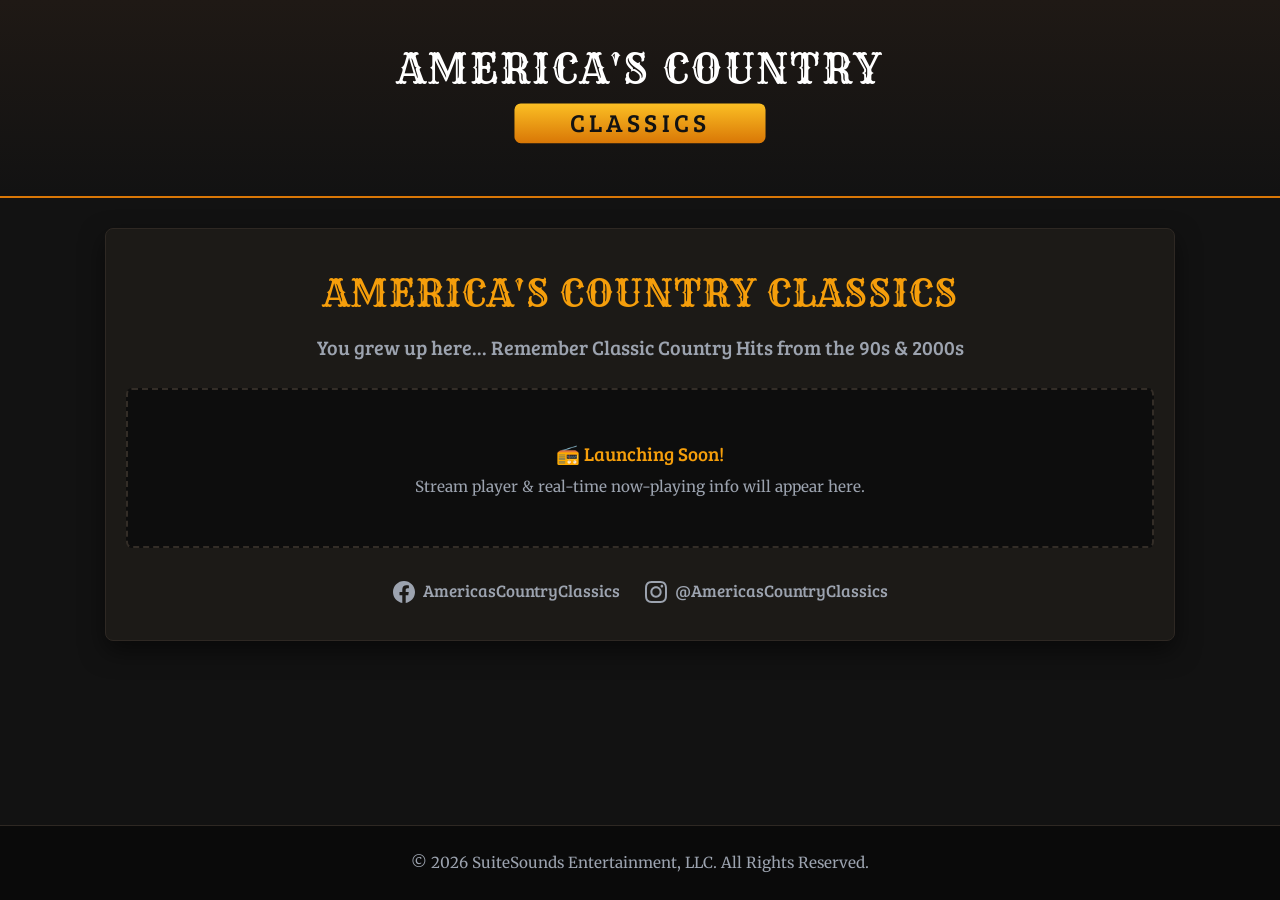
==== classics/index.html @ 8e898083 "Update index.html" ====
<!DOCTYPE html>
<html lang="en">
<head>
    <meta charset="UTF-8">
    <meta name="viewport" content="width=device-width, initial-scale=1.0">
    <title>America's Country Classics | You grew up here...</title>
    <meta name="description" content="Listen to America's Country Classics. You grew up here... Remember classic country hits from the 90's and 2000's!">

    <link rel="icon" type="image/png" href="images/favicon-96x96.png" sizes="96x96" />
    <link rel="icon" type="image/svg+xml" href="images/favicon.svg" />
    <link rel="shortcut icon" href="images/favicon.ico" />
    <link rel="apple-touch-icon" sizes="180x180" href="images/apple-touch-icon.png" />
    <meta name="apple-mobile-web-app-title" content="ACClassics" />
    <link rel="manifest" href="site.webmanifest" />
    
    <!-- Open Graph / Social Media -->
    <meta property="og:type" content="music.radio_station">
    <meta property="og:title" content="America's Country Classics">
    <meta property="og:description" content="You grew up here... Remember classic country hits from the 90's and 2000's!">
    <meta property="og:url" content="https://americascountry.us/classics">
    <meta property="og:image" content="https://americascountry.us/classics/images/acc-profile-logo.png">

    <!-- Preloading and Resource Hints -->
    <link rel="preconnect" href="https://americascountry.us">

    <!-- Schema.org Radio Station Metadata -->
    <script type="application/ld+json">
    {
      "@context": "https://schema.org",
      "@type": "RadioStation",
      "name": "America's Country Classics",
      "slogan": "You grew up here... Remember classic country hits from the 90's and 2000's!",
      "url": "https://americascountry.us/classics",
      "logo": "https://americascountry.us/classics/images/acc-profile-logo.png",
      "sameAs": [
        "https://www.facebook.com/AmericasCountryClassics",
        "https://www.instagram.com/AmericasCountryClassics/"
      ]
    }
    </script>
    
    <style>
        /* Local Fonts Declarations (Referencing Root /fonts/) */
        
        /* Bree Serif - Regular */
        @font-face {
            font-family: 'Bree Serif';
            src: url('/fonts/bree-serif-v18-latin-regular.woff2') format('woff2');
            font-weight: 400;
            font-style: normal;
            font-display: swap;
        }

        /* Merriweather - Light (300) */
        @font-face {
            font-family: 'Merriweather';
            src: url('/fonts/merriweather-v33-latin-300.woff2') format('woff2');
            font-weight: 300;
            font-style: normal;
            font-display: swap;
        }

        /* Merriweather - Regular (400) */
        @font-face {
            font-family: 'Merriweather';
            src: url('/fonts/merriweather-v33-latin-regular.woff2') format('woff2');
            font-weight: 400;
            font-style: normal;
            font-display: swap;
        }

        /* Merriweather - Bold (700) */
        @font-face {
            font-family: 'Merriweather';
            src: url('/fonts/merriweather-v33-latin-700.woff2') format('woff2');
            font-weight: 700;
            font-style: normal;
            font-display: swap;
        }

        /* Rye - Western Headline Display */
        @font-face {
            font-family: 'Rye';
            src: url('/fonts/rye-v17-latin-regular.woff2') format('woff2');
            font-weight: 400;
            font-style: normal;
            font-display: swap;
        }

        /* Root Color Variables */
        :root {
            --bg-dark: #121212;
            --bg-card: #1c1a17;
            --accent-gold: #f59e0b;
            --accent-amber: #d97706;
            --text-light: #f3f4f6;
            --text-muted: #9ca3af;
            --border-color: #2e2823;
        }

        /* Global Reset */
        * {
            box-sizing: border-box;
            margin: 0;
            padding: 0;
        }

        body {
            background-color: var(--bg-dark);
            color: var(--text-light);
            font-family: 'Merriweather', Georgia, serif;
            line-height: 1.6;
            display: flex;
            flex-direction: column;
            min-height: 100vh;
        }

        header {
            width: 100%;
            background: linear-gradient(180deg, #1f1915 0%, #121212 100%);
            border-bottom: 2px solid var(--accent-amber);
            padding: 25px 15px;
            text-align: center;
        }

        .header-container {
            max-width: 1100px;
            margin: 0 auto;
            display: flex;
            flex-direction: column;
            align-items: center;
            justify-content: center;
        }

        /* Scalable SVG Branding Header */
        .brand-header-svg {
            width: 100%;
            max-width: 680px;
            height: auto;
            display: block;
        }

        main {
            max-width: 1100px;
            width: 100%;
            margin: 0 auto;
            padding: 30px 15px;
            flex: 1;
        }

        .player-card {
            background-color: var(--bg-card);
            border: 1px solid var(--border-color);
            border-radius: 8px;
            padding: 35px 20px;
            text-align: center;
            box-shadow: 0 10px 25px rgba(0, 0, 0, 0.5);
            margin-bottom: 30px;
        }

        h1 {
            font-family: 'Rye', cursive, serif;
            font-size: 2.3rem;
            font-weight: 400;
            letter-spacing: 1px;
            color: var(--accent-gold);
            text-transform: uppercase;
            margin-bottom: 8px;
        }

        h2 {
            font-family: 'Bree Serif', serif;
            font-size: 1.25rem;
            font-weight: 400;
            color: var(--text-muted);
            margin-bottom: 25px;
        }

        /* Player Embed Placeholder Container */
        .player-container {
            width: 100%;
            min-height: 160px;
            background-color: #0d0d0d;
            border-radius: 6px;
            display: flex;
            flex-direction: column;
            align-items: center;
            justify-content: center;
            border: 2px dashed #332d27;
            padding: 20px;
            transition: border-color 0.3s ease;
        }

        .player-placeholder-text {
            font-family: 'Bree Serif', serif;
            color: var(--accent-gold);
            font-size: 1.2rem;
            margin-bottom: 6px;
        }

        .player-placeholder-sub {
            color: var(--text-muted);
            font-size: 0.95rem;
        }

        /* Social Links */
        .social-links {
            display: flex;
            justify-content: center;
            align-items: center;
            gap: 25px;
            margin-top: 30px;
            flex-wrap: wrap;
        }

        .social-links a {
            display: inline-flex;
            align-items: center;
            gap: 8px;
            color: var(--text-muted);
            text-decoration: none;
            font-family: 'Bree Serif', serif;
            font-size: 1.05rem;
            transition: color 0.2s ease, transform 0.2s ease;
        }

        .social-links a:hover {
            color: var(--accent-gold);
            transform: translateY(-2px);
        }

        .social-links svg {
            flex-shrink: 0;
        }

        footer {
            background-color: #0a0a0a;
            border-top: 1px solid var(--border-color);
            padding: 25px 15px;
            text-align: center;
            color: var(--text-muted);
            font-size: 0.95rem;
        }

        footer a {
            color: var(--accent-gold);
            text-decoration: none;
            font-weight: 700;
        }

        footer a:hover {
            text-decoration: underline;
        }

        @media (max-width: 600px) {
            h1 { font-size: 1.75rem; }
            h2 { font-size: 1.05rem; }
            .player-card { padding: 20px 15px; }
            .social-links { gap: 15px; }
        }
    </style>
</head>
<body>

    <header>
        <div class="header-container">
            <!-- Scalable SVG Header Banner / Logo -->
            <svg class="brand-header-svg" viewBox="0 0 650 140" xmlns="http://www.w3.org/2000/svg" aria-label="America's Country Classics Logo">
                <defs>
                    <linearGradient id="goldGrad" x1="0%" y1="0%" x2="0%" y2="100%">
                        <stop offset="0%" stop-color="#fbbf24"/>
                        <stop offset="100%" stop-color="#d97706"/>
                    </linearGradient>
                </defs>
                <!-- Main Title using Rye -->
                <text x="325" y="55" font-family="'Rye', cursive, serif" font-size="38" fill="#FFFFFF" text-anchor="middle" letter-spacing="2">
                    AMERICA'S COUNTRY
                </text>
                <!-- Subtitle Badge using Bree Serif -->
                <rect x="205" y="75" width="240" height="38" rx="6" fill="url(#goldGrad)" />
                <text x="325" y="102" font-family="'Bree Serif', serif" font-weight="400" font-size="24" fill="#121212" text-anchor="middle" letter-spacing="4">
                    CLASSICS
                </text>
            </svg>
        </div>
    </header>

    <main>
<section class="player-card">
    <h1>America's Country Classics</h1>
    <h2>You grew up here... Remember Classic Country Hits from the 90s & 2000s</h2>
    
    <!-- STREAM PLAYER PLACEHOLDER CONTAINER -->
    <div class="player-container" id="stream-player-slot">
        <p class="player-placeholder-text">📻 Launching Soon!</p>
        <p class="player-placeholder-sub">Stream player & real-time now-playing info will appear here.</p>
    </div>

    <!-- Social Media Links -->
            <div class="social-links">
                <a href="https://www.facebook.com/AmericasCountryClassics" target="_blank" rel="noopener noreferrer" aria-label="Facebook">
                    <svg width="22" height="22" viewBox="0 0 24 24" fill="currentColor" xmlns="http://www.w3.org/2000/svg">
                        <path d="M24 12.073c0-6.627-5.373-12-12-12s-12 5.373-12 12c0 5.99 4.388 10.954 10.125 11.854v-8.385H7.078v-3.47h3.047V9.43c0-3.007 1.792-4.669 4.533-4.669 1.312 0 2.686.235 2.686.235v2.953H15.83c-1.491 0-1.956.925-1.956 1.874v2.25h3.328l-.532 3.47h-2.796v8.385C19.612 23.027 24 18.062 24 12.073z"/>
                    </svg>
                    <span>AmericasCountryClassics</span>
                </a>
                <a href="https://www.instagram.com/classics.acc/" target="_blank" rel="noopener noreferrer" aria-label="Instagram">
                    <svg width="22" height="22" viewBox="0 0 24 24" fill="currentColor" xmlns="http://www.w3.org/2000/svg">
                        <path d="M12 2.163c3.204 0 3.584.012 4.85.07 3.252.148 4.771 1.691 4.919 4.919.058 1.265.069 1.645.069 4.849 0 3.205-.012 3.584-.069 4.849-.149 3.225-1.664 4.771-4.919 4.919-1.266.058-1.644.07-4.85.07-3.204 0-3.584-.012-4.849-.07-3.26-.149-4.771-1.699-4.919-4.92-.058-1.265-.07-1.644-.07-4.849 0-3.204.013-3.583.07-4.849.149-3.227 1.664-4.771 4.919-4.919 1.266-.057 1.645-.069 4.849-.069zm0-2.163c-3.259 0-3.667.014-4.947.072-4.358.2-6.78 2.618-6.98 6.98-.059 1.281-.073 1.689-.073 4.948 0 3.259.014 3.668.072 4.948.2 4.358 2.618 6.78 6.98 6.98 1.281.058 1.689.072 4.948.072 3.259 0 3.668-.014 4.948-.072 4.354-.2 6.782-2.618 6.979-6.98.059-1.28.073-1.689.073-4.948 0-3.259-.014-3.667-.072-4.947-.196-4.354-2.617-6.78-6.979-6.98-1.281-.059-1.69-.073-4.949-.073zm0 5.838c-3.403 0-6.162 2.759-6.162 6.162s2.759 6.163 6.162 6.163 6.162-2.759 6.162-6.163c0-3.403-2.759-6.162-6.162-6.162zm0 10.162c-2.209 0-4-1.79-4-4 0-2.209 1.791-4 4-4s4 1.791 4 4c0 2.21-1.791 4-4 4zm6.406-11.845c-.796 0-1.441.645-1.441 1.44s.645 1.44 1.441 1.44c.795 0 1.439-.645 1.439-1.44s-.644-1.44-1.439-1.44z"/>
                    </svg>
                    <span>@AmericasCountryClassics</span>
                </a>
            </div>
        </section>
    </main>

    <footer>
        <p>&copy; 2026 SuiteSounds Entertainment, LLC. All Rights Reserved.</p>
    </footer>

</body>
</html>
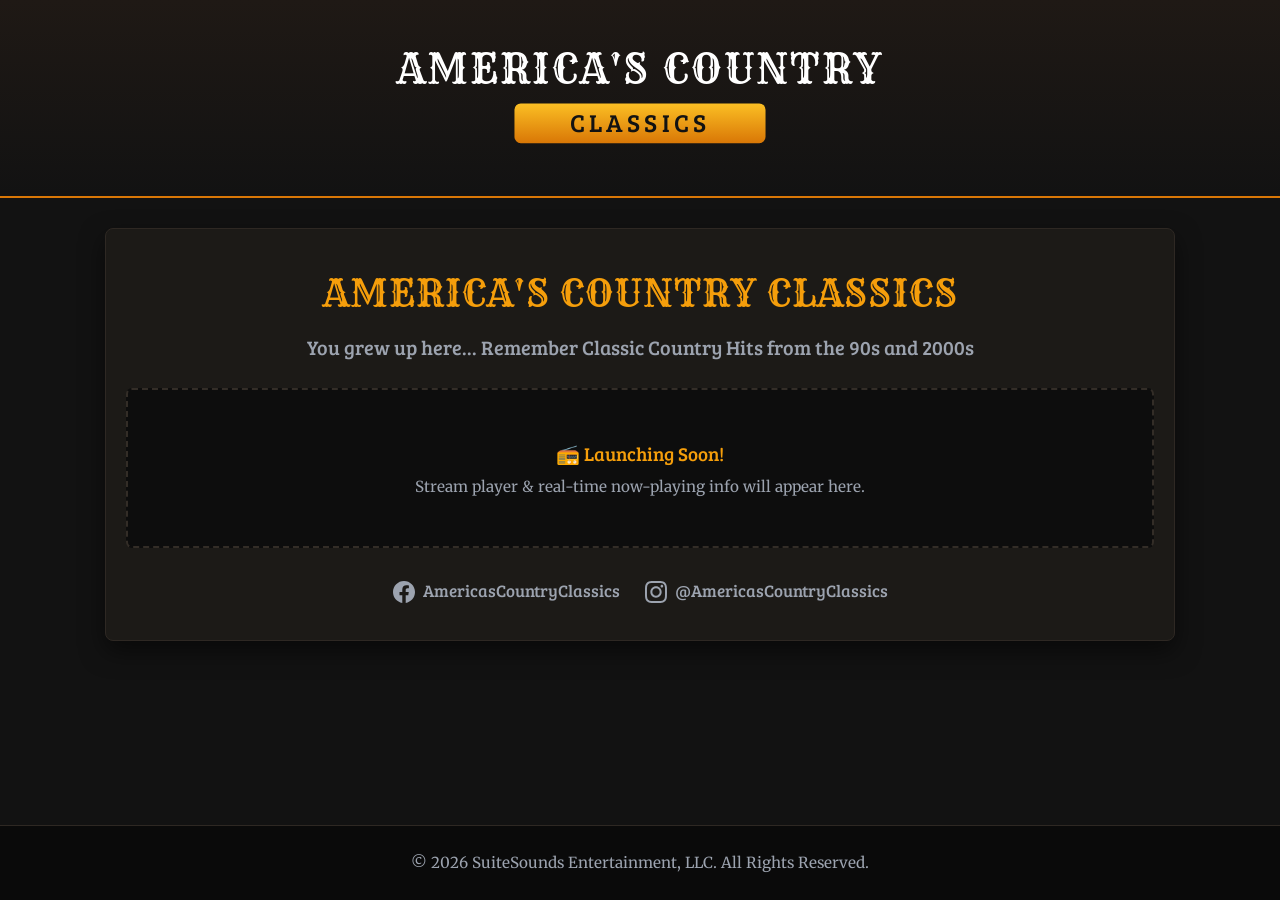
==== commit 5f8fa358: "Update index.html" ====
--- a/classics/index.html
+++ b/classics/index.html
@@ -4,7 +4,7 @@
     <meta charset="UTF-8">
     <meta name="viewport" content="width=device-width, initial-scale=1.0">
     <title>America's Country Classics | You grew up here...</title>
-    <meta name="description" content="Listen to America's Country Classics. You grew up here... Remember classic country hits from the 90's and 2000's!">
+    <meta name="description" content="Listen to America's Country Classics. You grew up here... Remember classic country hits from the 90s and 2000s!">
 
     <link rel="icon" type="image/png" href="images/favicon-96x96.png" sizes="96x96" />
     <link rel="icon" type="image/svg+xml" href="images/favicon.svg" />
@@ -16,7 +16,7 @@
     <!-- Open Graph / Social Media -->
     <meta property="og:type" content="music.radio_station">
     <meta property="og:title" content="America's Country Classics">
-    <meta property="og:description" content="You grew up here... Remember classic country hits from the 90's and 2000's!">
+    <meta property="og:description" content="You grew up here... Remember classic country hits from the 90s and 2000s!">
     <meta property="og:url" content="https://americascountry.us/classics">
     <meta property="og:image" content="https://americascountry.us/classics/images/acc-profile-logo.png">
 
@@ -29,7 +29,7 @@
       "@context": "https://schema.org",
       "@type": "RadioStation",
       "name": "America's Country Classics",
-      "slogan": "You grew up here... Remember classic country hits from the 90's and 2000's!",
+      "slogan": "You grew up here... Remember classic country hits from the 90s and 2000s!",
       "url": "https://americascountry.us/classics",
       "logo": "https://americascountry.us/classics/images/acc-profile-logo.png",
       "sameAs": [
@@ -288,7 +288,7 @@
     <main>
 <section class="player-card">
     <h1>America's Country Classics</h1>
-    <h2>You grew up here... Remember Classic Country Hits from the 90s & 2000s</h2>
+    <h2>You grew up here... Remember Classic Country Hits from the 90s and 2000s</h2>
     
     <!-- STREAM PLAYER PLACEHOLDER CONTAINER -->
     <div class="player-container" id="stream-player-slot">
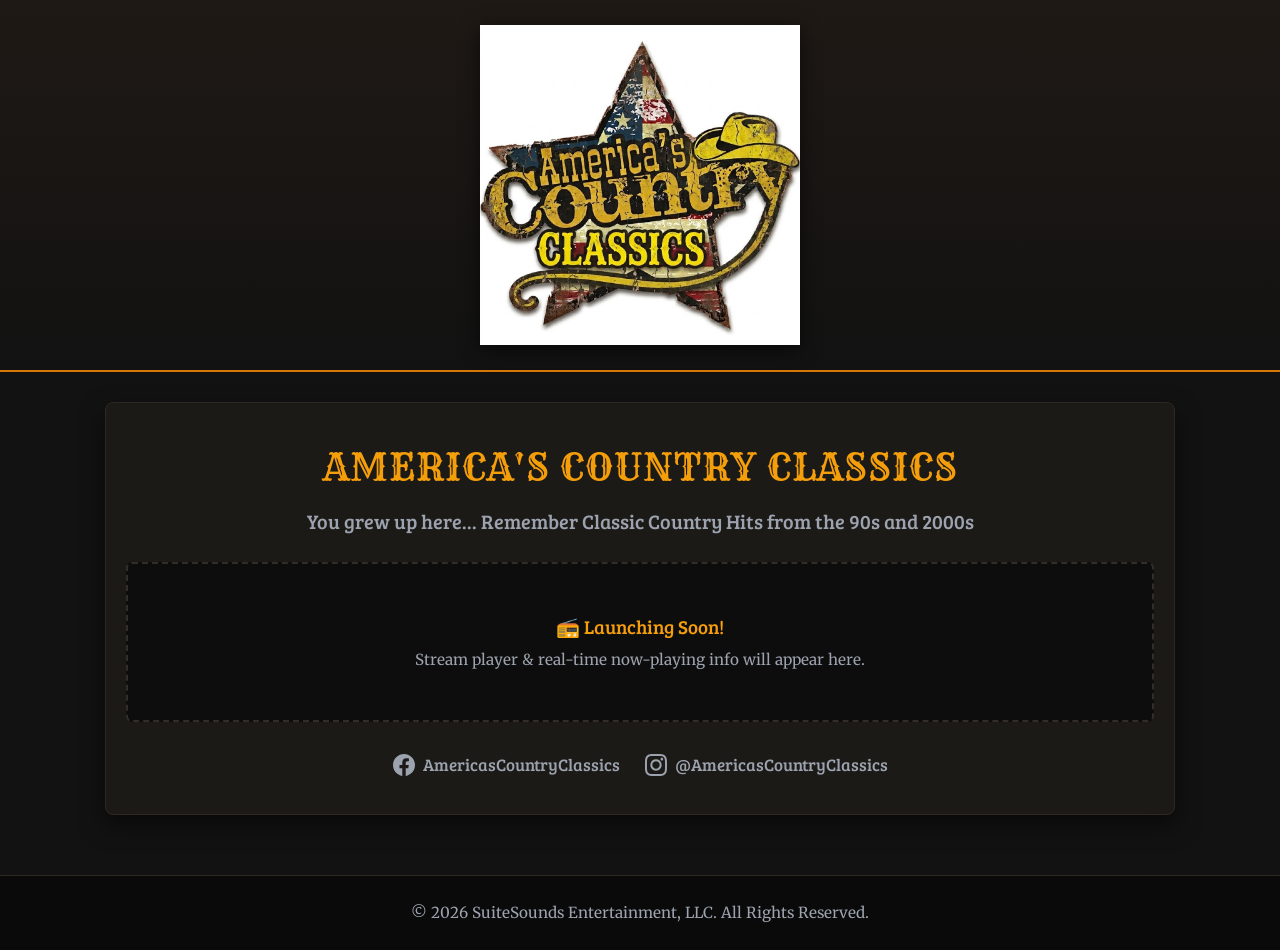
==== commit 1b386b42: "Update index.html" ====
--- a/classics/index.html
+++ b/classics/index.html
@@ -40,9 +40,7 @@
     </script>
     
     <style>
-        /* Local Fonts Declarations (Referencing Root /fonts/) */
-        
-        /* Bree Serif - Regular */
+        /* Local Fonts Declarations */
         @font-face {
             font-family: 'Bree Serif';
             src: url('/fonts/bree-serif-v18-latin-regular.woff2') format('woff2');
@@ -51,7 +49,6 @@
             font-display: swap;
         }
 
-        /* Merriweather - Light (300) */
         @font-face {
             font-family: 'Merriweather';
             src: url('/fonts/merriweather-v33-latin-300.woff2') format('woff2');
@@ -60,7 +57,6 @@
             font-display: swap;
         }
 
-        /* Merriweather - Regular (400) */
         @font-face {
             font-family: 'Merriweather';
             src: url('/fonts/merriweather-v33-latin-regular.woff2') format('woff2');
@@ -69,7 +65,6 @@
             font-display: swap;
         }
 
-        /* Merriweather - Bold (700) */
         @font-face {
             font-family: 'Merriweather';
             src: url('/fonts/merriweather-v33-latin-700.woff2') format('woff2');
@@ -78,7 +73,6 @@
             font-display: swap;
         }
 
-        /* Rye - Western Headline Display */
         @font-face {
             font-family: 'Rye';
             src: url('/fonts/rye-v17-latin-regular.woff2') format('woff2');
@@ -132,12 +126,18 @@
             justify-content: center;
         }
 
-        /* Scalable SVG Branding Header */
-        .brand-header-svg {
+        /* Logo Image Styling */
+        .site-logo {
+            max-width: 320px;
             width: 100%;
-            max-width: 680px;
             height: auto;
             display: block;
+            filter: drop-shadow(0px 4px 10px rgba(0, 0, 0, 0.6));
+            transition: transform 0.2s ease;
+        }
+
+        .site-logo:hover {
+            transform: scale(1.02);
         }
 
         main {
@@ -176,7 +176,7 @@
             margin-bottom: 25px;
         }
 
-        /* Player Embed Placeholder Container */
+        /* Player Container */
         .player-container {
             width: 100%;
             min-height: 160px;
@@ -253,6 +253,7 @@
         }
 
         @media (max-width: 600px) {
+            .site-logo { max-width: 240px; }
             h1 { font-size: 1.75rem; }
             h2 { font-size: 1.05rem; }
             .player-card { padding: 20px 15px; }
@@ -264,39 +265,28 @@
 
     <header>
         <div class="header-container">
-            <!-- Scalable SVG Header Banner / Logo -->
-            <svg class="brand-header-svg" viewBox="0 0 650 140" xmlns="http://www.w3.org/2000/svg" aria-label="America's Country Classics Logo">
-                <defs>
-                    <linearGradient id="goldGrad" x1="0%" y1="0%" x2="0%" y2="100%">
-                        <stop offset="0%" stop-color="#fbbf24"/>
-                        <stop offset="100%" stop-color="#d97706"/>
-                    </linearGradient>
-                </defs>
-                <!-- Main Title using Rye -->
-                <text x="325" y="55" font-family="'Rye', cursive, serif" font-size="38" fill="#FFFFFF" text-anchor="middle" letter-spacing="2">
-                    AMERICA'S COUNTRY
-                </text>
-                <!-- Subtitle Badge using Bree Serif -->
-                <rect x="205" y="75" width="240" height="38" rx="6" fill="url(#goldGrad)" />
-                <text x="325" y="102" font-family="'Bree Serif', serif" font-weight="400" font-size="24" fill="#121212" text-anchor="middle" letter-spacing="4">
-                    CLASSICS
-                </text>
-            </svg>
+            <a href="https://americascountry.us/classics">
+                <img 
+                    src="images/acc-profile-logo.png" 
+                    alt="America's Country Classics Logo" 
+                    class="site-logo"
+                >
+            </a>
         </div>
     </header>
 
     <main>
-<section class="player-card">
-    <h1>America's Country Classics</h1>
-    <h2>You grew up here... Remember Classic Country Hits from the 90s and 2000s</h2>
-    
-    <!-- STREAM PLAYER PLACEHOLDER CONTAINER -->
-    <div class="player-container" id="stream-player-slot">
-        <p class="player-placeholder-text">📻 Launching Soon!</p>
-        <p class="player-placeholder-sub">Stream player & real-time now-playing info will appear here.</p>
-    </div>
-
-    <!-- Social Media Links -->
+        <section class="player-card">
+            <h1>America's Country Classics</h1>
+            <h2>You grew up here... Remember Classic Country Hits from the 90s and 2000s</h2>
+            
+            <!-- STREAM PLAYER PLACEHOLDER CONTAINER -->
+            <div class="player-container" id="stream-player-slot">
+                <p class="player-placeholder-text">📻 Launching Soon!</p>
+                <p class="player-placeholder-sub">Stream player & real-time now-playing info will appear here.</p>
+            </div>
+
+            <!-- Social Media Links -->
             <div class="social-links">
                 <a href="https://www.facebook.com/AmericasCountryClassics" target="_blank" rel="noopener noreferrer" aria-label="Facebook">
                     <svg width="22" height="22" viewBox="0 0 24 24" fill="currentColor" xmlns="http://www.w3.org/2000/svg">
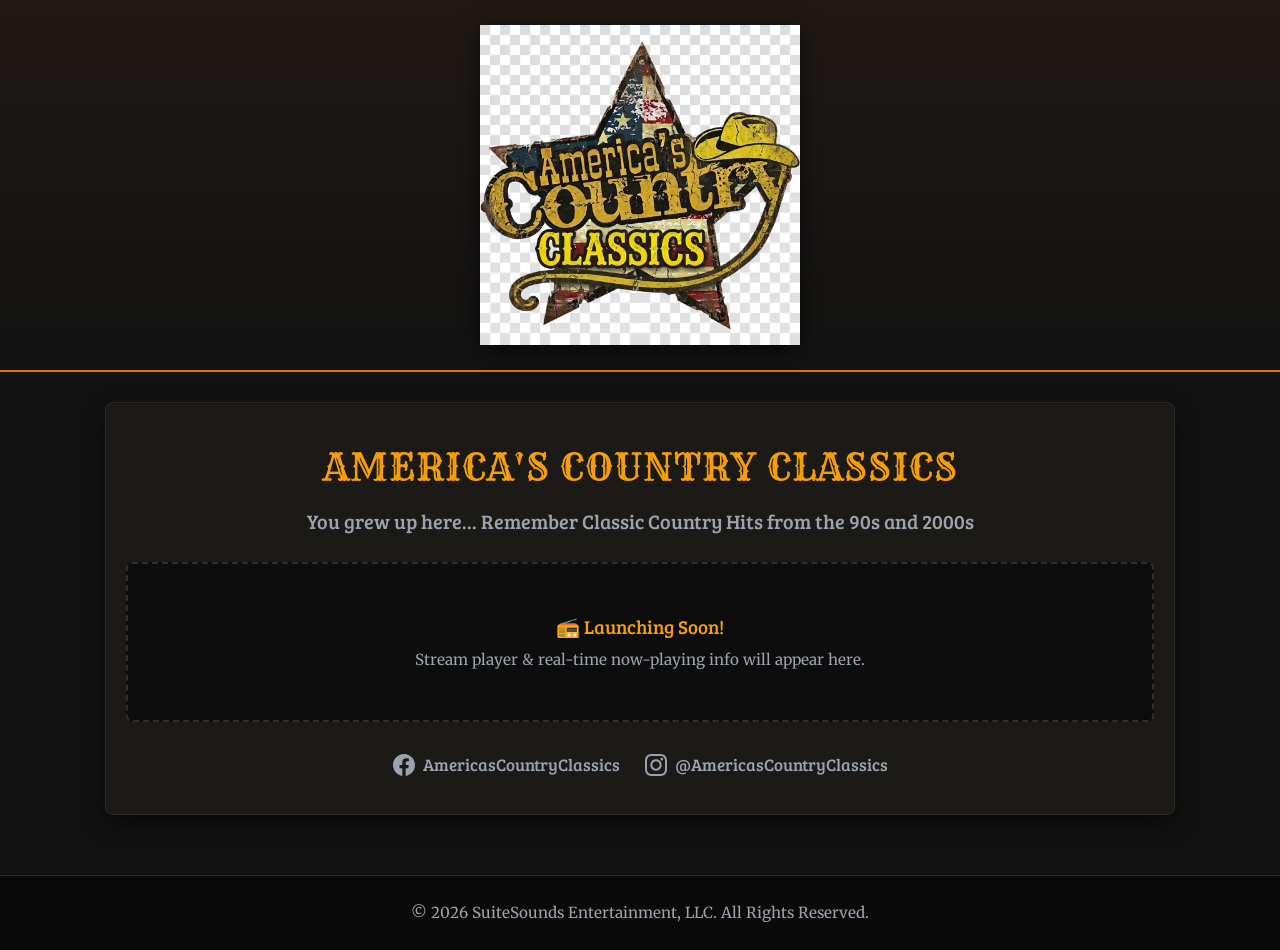
==== commit 41d9147d: "Update index.html" ====
--- a/classics/index.html
+++ b/classics/index.html
@@ -267,7 +267,7 @@
         <div class="header-container">
             <a href="https://americascountry.us/classics">
                 <img 
-                    src="images/acc-profile-logo.png" 
+                    src="images/aclogo-transp.png" 
                     alt="America's Country Classics Logo" 
                     class="site-logo"
                 >
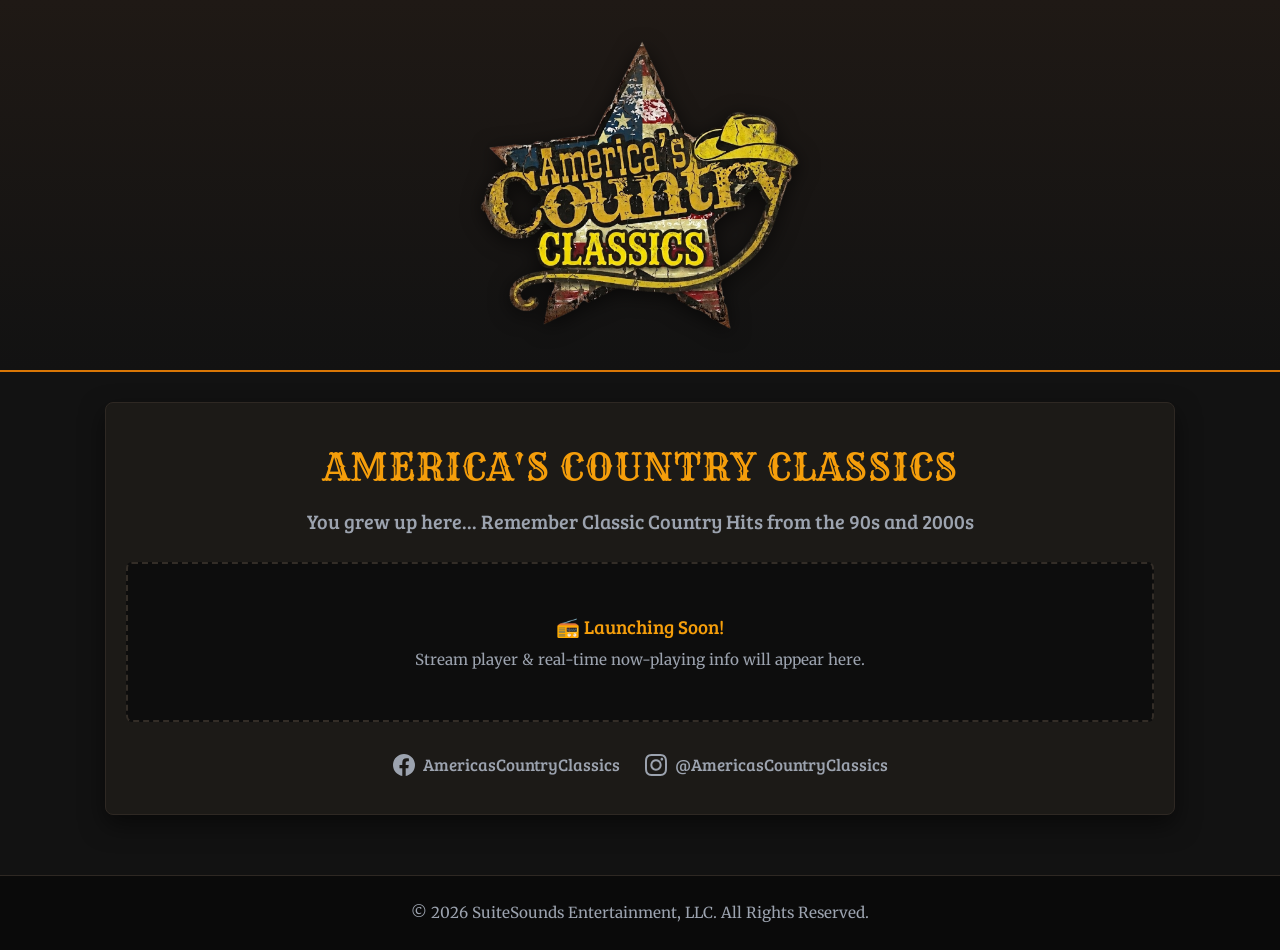
==== commit de8a6a8a: "Update index.html" ====
--- a/classics/index.html
+++ b/classics/index.html
@@ -267,7 +267,7 @@
         <div class="header-container">
             <a href="https://americascountry.us/classics">
                 <img 
-                    src="images/aclogo-transp.png" 
+                    src="images/acclogo-tr.png" 
                     alt="America's Country Classics Logo" 
                     class="site-logo"
                 >
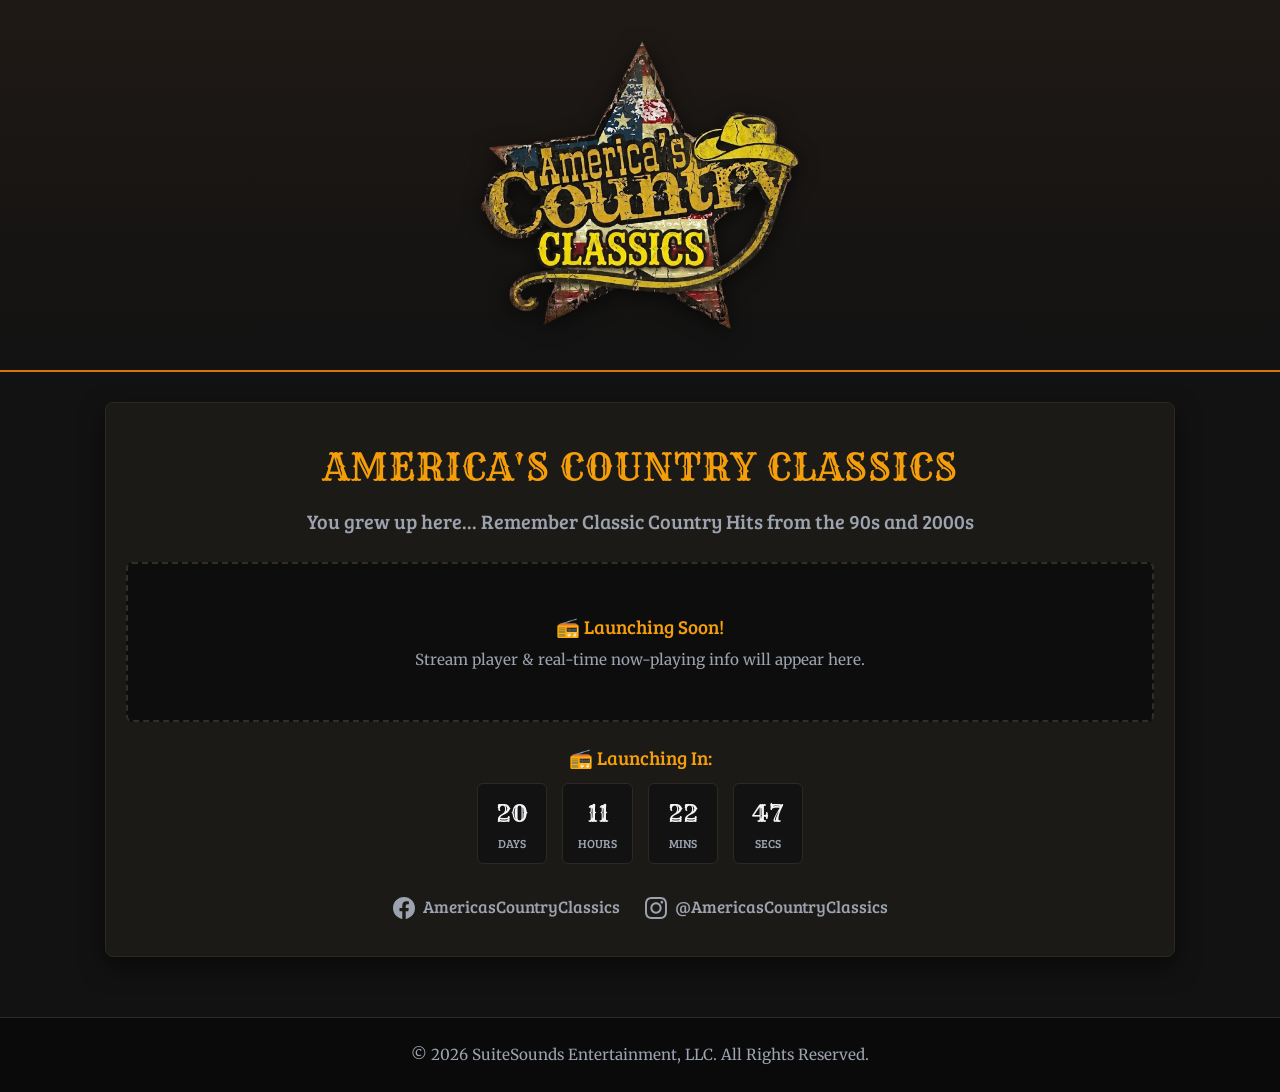
==== commit 61792ae9: "Update index.html" ====
--- a/classics/index.html
+++ b/classics/index.html
@@ -259,6 +259,49 @@
             .player-card { padding: 20px 15px; }
             .social-links { gap: 15px; }
         }
+        /* Countdown Timer Styling */
+        .countdown-container {
+            margin: 20px 0;
+            text-align: center;
+        }
+        
+        .countdown-label {
+            font-family: 'Bree Serif', serif;
+            color: var(--accent-gold);
+            font-size: 1.2rem;
+            margin-bottom: 10px;
+        }
+        
+        .countdown-timer {
+            display: flex;
+            justify-content: center;
+            gap: 15px;
+        }
+        
+        .time-box {
+            background-color: #121212;
+            border: 1px solid var(--border-color);
+            border-radius: 6px;
+            padding: 10px 15px;
+            min-width: 70px;
+            display: flex;
+            flex-direction: column;
+            align-items: center;
+        }
+        
+        .time-box span:first-child {
+            font-family: 'Rye', cursive, serif;
+            font-size: 1.5rem;
+            color: var(--text-light);
+        }
+        
+        .time-label {
+            font-family: 'Bree Serif', serif;
+            font-size: 0.75rem;
+            color: var(--text-muted);
+            text-transform: uppercase;
+            margin-top: 2px;
+        }
     </style>
 </head>
 <body>
@@ -284,6 +327,17 @@
             <div class="player-container" id="stream-player-slot">
                 <p class="player-placeholder-text">📻 Launching Soon!</p>
                 <p class="player-placeholder-sub">Stream player & real-time now-playing info will appear here.</p>
+            </div>
+            
+            <!-- Countdown Timer Container -->
+            <div class="countdown-container">
+                <p class="countdown-label">📻 Launching In:</p>
+                <div id="countdown-timer" class="countdown-timer">
+                    <div class="time-box"><span id="days">00</span><span class="time-label">Days</span></div>
+                    <div class="time-box"><span id="hours">00</span><span class="time-label">Hours</span></div>
+                    <div class="time-box"><span id="minutes">00</span><span class="time-label">Mins</span></div>
+                    <div class="time-box"><span id="seconds">00</span><span class="time-label">Secs</span></div>
+                </div>
             </div>
 
             <!-- Social Media Links -->
@@ -307,6 +361,35 @@
     <footer>
         <p>&copy; 2026 SuiteSounds Entertainment, LLC. All Rights Reserved.</p>
     </footer>
+<script>
+    // Set the target date: December 26, 2026, at 08:00:00 in Mountain Time (MST/MDT)
+    const targetDate = new Date("2026-12-26T08:00:00-07:00").getTime();
+
+    function updateCountdown() {
+        const now = new Date().getTime();
+        const difference = targetDate - now;
+
+        if (difference <= 0) {
+            document.getElementById("countdown-timer").innerHTML = "<p style='color: var(--accent-gold); font-family: \"Bree Serif\", serif; font-size: 1.2rem;'>We are live!</p>";
+            clearInterval(timerInterval);
+            return;
+        }
+
+        const days = Math.floor(difference / (1000 * 60 * 60 * 24));
+        const hours = Math.floor((difference % (1000 * 60 * 60 * 24)) / (1000 * 60 * 60));
+        const minutes = Math.floor((difference % (1000 * 60 * 60)) / (1000 * 60));
+        const seconds = Math.floor((difference % (1000 * 60)) / 1000);
+
+        document.getElementById("days").innerText = String(days).padStart(2, '0');
+        document.getElementById("hours").innerText = String(hours).padStart(2, '0');
+        document.getElementById("minutes").innerText = String(minutes).padStart(2, '0');
+        document.getElementById("seconds").innerText = String(seconds).padStart(2, '0');
+    }
+
+    // Run immediately and update every second
+    updateCountdown();
+    const timerInterval = setInterval(updateCountdown, 1000);
+</script>
 
 </body>
 </html>
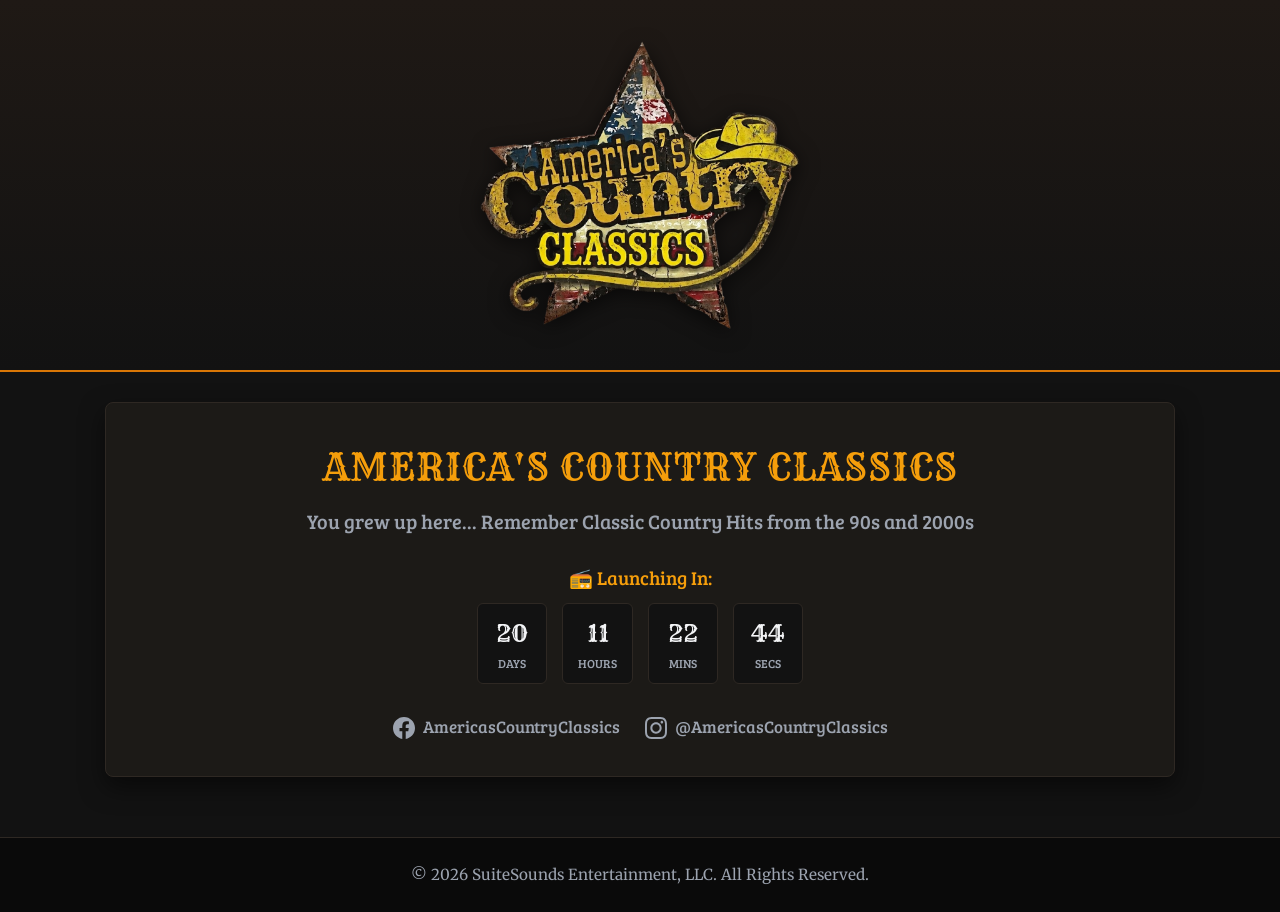
==== commit 3f209cea: "Update index.html" ====
--- a/classics/index.html
+++ b/classics/index.html
@@ -323,11 +323,11 @@
             <h1>America's Country Classics</h1>
             <h2>You grew up here... Remember Classic Country Hits from the 90s and 2000s</h2>
             
-            <!-- STREAM PLAYER PLACEHOLDER CONTAINER -->
+            <!-- STREAM PLAYER PLACEHOLDER CONTAINER 
             <div class="player-container" id="stream-player-slot">
                 <p class="player-placeholder-text">📻 Launching Soon!</p>
                 <p class="player-placeholder-sub">Stream player & real-time now-playing info will appear here.</p>
-            </div>
+            </div> -->
             
             <!-- Countdown Timer Container -->
             <div class="countdown-container">
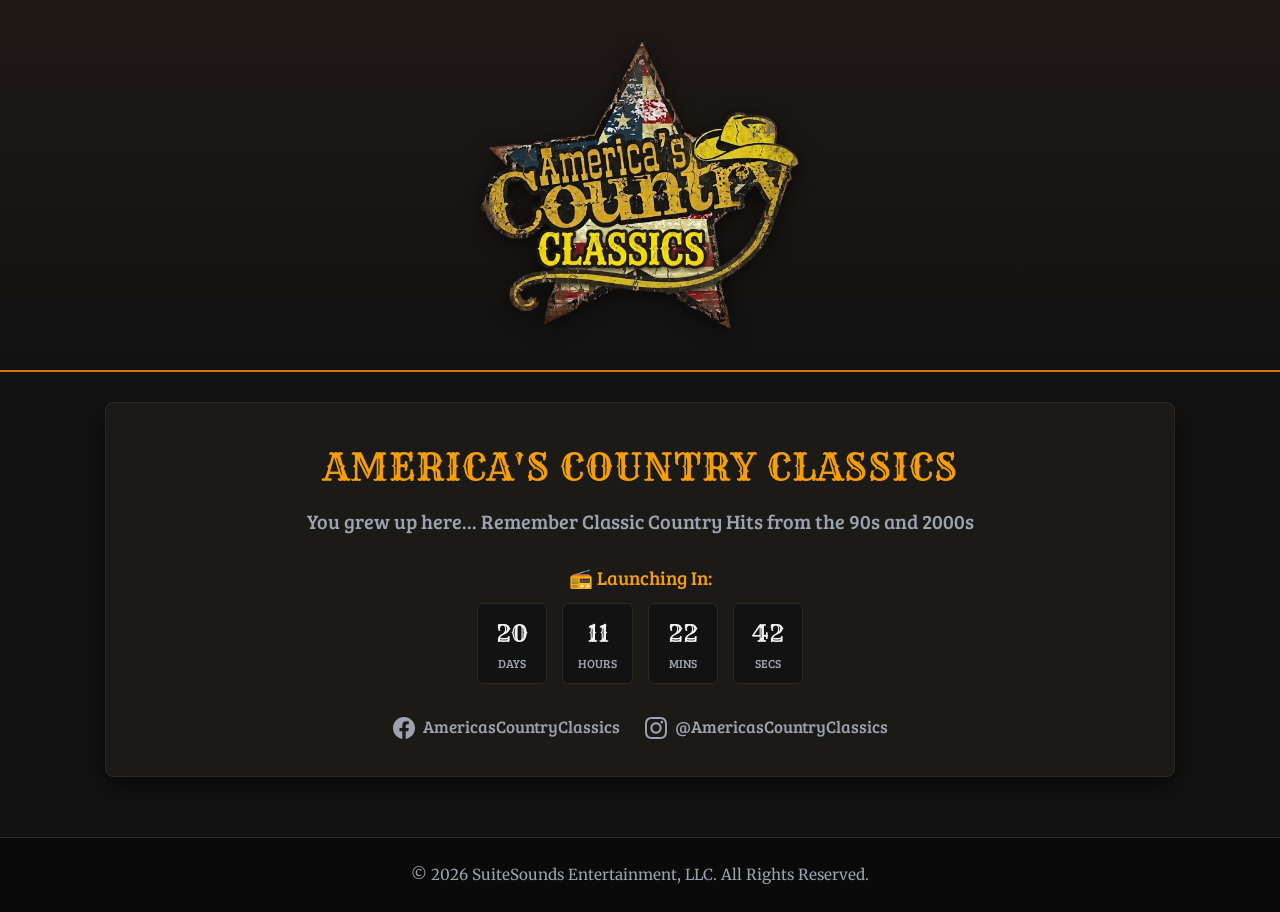
==== commit bd376a59: "Update index.html" ====
--- a/classics/index.html
+++ b/classics/index.html
@@ -342,13 +342,13 @@
 
             <!-- Social Media Links -->
             <div class="social-links">
-                <a href="https://www.facebook.com/AmericasCountryClassics" target="_blank" rel="noopener noreferrer" aria-label="Facebook">
+                <a href="https://www.facebook.com/AmericasCountryClassics/" target="_blank" rel="noopener noreferrer" aria-label="Facebook">
                     <svg width="22" height="22" viewBox="0 0 24 24" fill="currentColor" xmlns="http://www.w3.org/2000/svg">
                         <path d="M24 12.073c0-6.627-5.373-12-12-12s-12 5.373-12 12c0 5.99 4.388 10.954 10.125 11.854v-8.385H7.078v-3.47h3.047V9.43c0-3.007 1.792-4.669 4.533-4.669 1.312 0 2.686.235 2.686.235v2.953H15.83c-1.491 0-1.956.925-1.956 1.874v2.25h3.328l-.532 3.47h-2.796v8.385C19.612 23.027 24 18.062 24 12.073z"/>
                     </svg>
                     <span>AmericasCountryClassics</span>
                 </a>
-                <a href="https://www.instagram.com/classics.acc/" target="_blank" rel="noopener noreferrer" aria-label="Instagram">
+                <a href="https://www.instagram.com/AmericasCountryClassics/" target="_blank" rel="noopener noreferrer" aria-label="Instagram">
                     <svg width="22" height="22" viewBox="0 0 24 24" fill="currentColor" xmlns="http://www.w3.org/2000/svg">
                         <path d="M12 2.163c3.204 0 3.584.012 4.85.07 3.252.148 4.771 1.691 4.919 4.919.058 1.265.069 1.645.069 4.849 0 3.205-.012 3.584-.069 4.849-.149 3.225-1.664 4.771-4.919 4.919-1.266.058-1.644.07-4.85.07-3.204 0-3.584-.012-4.849-.07-3.26-.149-4.771-1.699-4.919-4.92-.058-1.265-.07-1.644-.07-4.849 0-3.204.013-3.583.07-4.849.149-3.227 1.664-4.771 4.919-4.919 1.266-.057 1.645-.069 4.849-.069zm0-2.163c-3.259 0-3.667.014-4.947.072-4.358.2-6.78 2.618-6.98 6.98-.059 1.281-.073 1.689-.073 4.948 0 3.259.014 3.668.072 4.948.2 4.358 2.618 6.78 6.98 6.98 1.281.058 1.689.072 4.948.072 3.259 0 3.668-.014 4.948-.072 4.354-.2 6.782-2.618 6.979-6.98.059-1.28.073-1.689.073-4.948 0-3.259-.014-3.667-.072-4.947-.196-4.354-2.617-6.78-6.979-6.98-1.281-.059-1.69-.073-4.949-.073zm0 5.838c-3.403 0-6.162 2.759-6.162 6.162s2.759 6.163 6.162 6.163 6.162-2.759 6.162-6.163c0-3.403-2.759-6.162-6.162-6.162zm0 10.162c-2.209 0-4-1.79-4-4 0-2.209 1.791-4 4-4s4 1.791 4 4c0 2.21-1.791 4-4 4zm6.406-11.845c-.796 0-1.441.645-1.441 1.44s.645 1.44 1.441 1.44c.795 0 1.439-.645 1.439-1.44s-.644-1.44-1.439-1.44z"/>
                     </svg>
